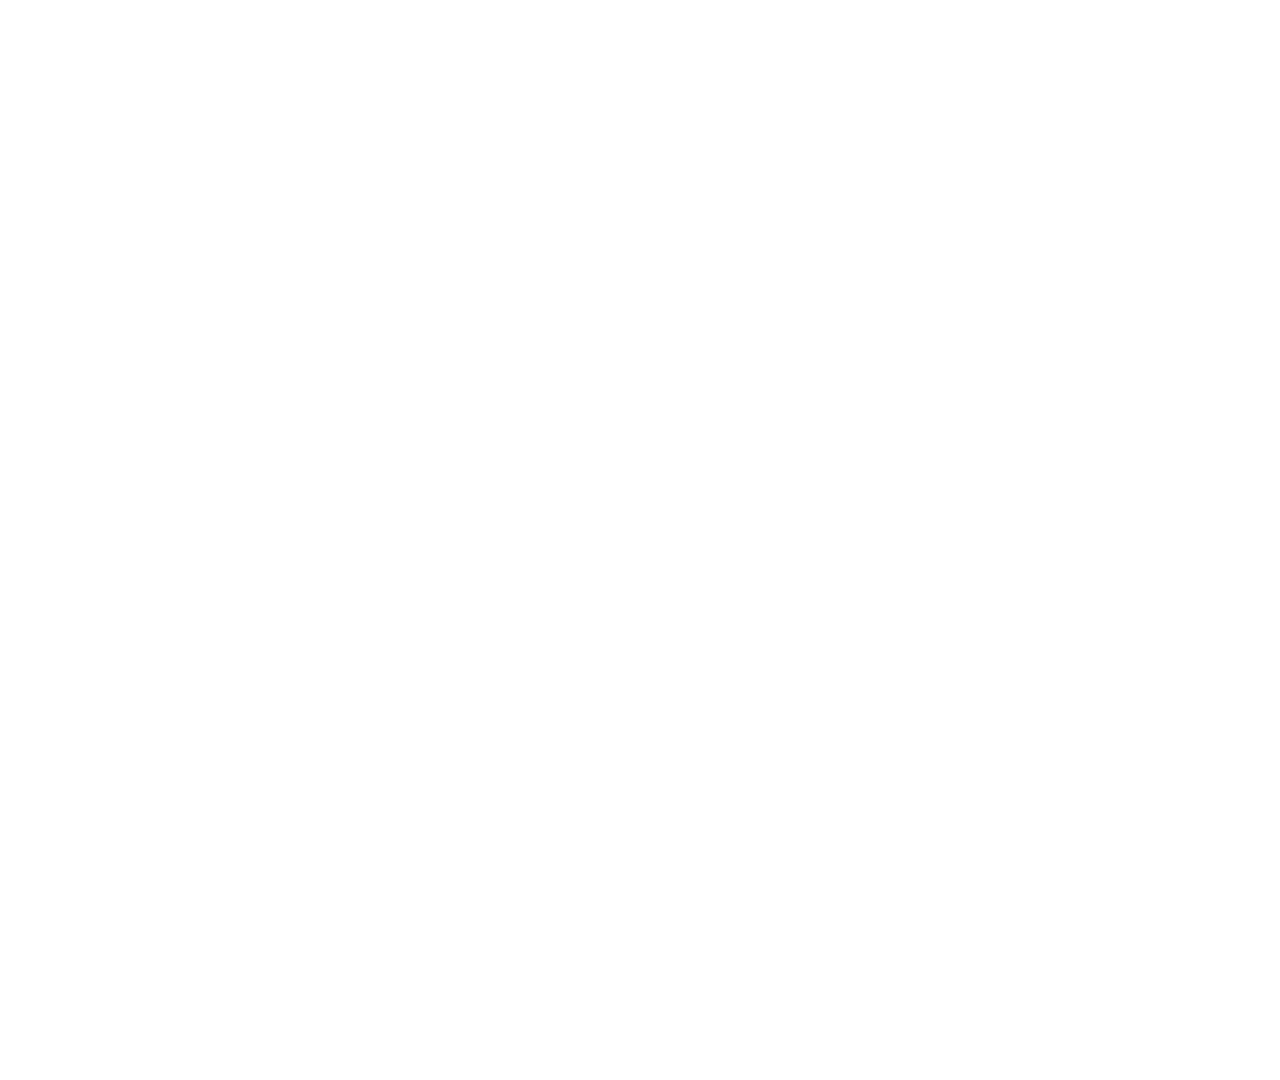
==== overlays/alerts.html @ 474c5b46 "Make overlay motion faster and smoother Replace steps() timing with shared easing curves, speed up t" ====
<!doctype html>
<html lang="en">
<head>
  <meta charset="utf-8">
  <meta name="viewport" content="width=1920, height=1080">
  <title>Vasper Alerts</title>
  <link rel="stylesheet" href="../shared/crt.css">
  <style>
    .stage {
      position: absolute;
      top: 80px;
      left: 50%;
      transform: translateX(-50%);
    }

    .alert {
      display: grid;
      grid-template-columns: auto 1fr;
      align-items: center;
      gap: 36px;
      min-width: 760px;
      max-width: 1100px;
      padding: 36px 48px 36px 36px;
      animation: drop-in 0.45s var(--ease-bounce) both;
    }
    .alert.is-leaving { animation: drop-out 0.3s var(--ease-in) both; }

    @keyframes drop-in  { from { transform: translate3d(0, -320px, 0); } }
    @keyframes drop-out { to   { transform: translate3d(0, -320px, 0); opacity: 0; } }

    .alert__icon {
      width: 120px;
      height: 120px;
      image-rendering: pixelated;
      animation: bob 0.6s ease-in-out infinite alternate;
    }
    @keyframes bob { to { transform: translate3d(0, -10px, 0); } }

    .alert__kicker {
      font-family: var(--font-display);
      font-size: 22px;
      color: var(--pink);
      margin-bottom: 18px;
    }

    .alert__headline {
      font-family: var(--font-display);
      font-size: 40px;
      line-height: 1.3;
      color: var(--paper);
    }

    .alert__detail {
      margin-top: 14px;
      font-size: 36px;
      color: var(--cyan);
      overflow-wrap: anywhere;
    }

    /* Screen flash when an alert lands */
    .flash {
      position: fixed;
      inset: 0;
      background: var(--paper);
      opacity: 0;
      pointer-events: none;
    }
    .flash.is-on { animation: flash 0.35s ease-out; }
    @keyframes flash { 0% { opacity: 0.35; } 100% { opacity: 0; } }
  </style>
</head>
<body>
  <div class="flash" id="flash"></div>
  <div class="stage" id="stage" aria-live="assertive"></div>

  <script type="module">
    import { connectChat, param } from "../shared/twitch-irc.js";

    const channel = param("channel", "its_vasper");
    const duration = Number(param("duration", "7")) * 1000;
    const soundOn = param("sound", "1") !== "0";
    const volume = Math.min(1, Math.max(0, Number(param("volume", "0.25"))));
    const minBits = Number(param("minbits", "1"));

    /* ---------- Pixel icons: one character per pixel ---------- */
    const COLORS = { P: "#ff6fb5", p: "#ffc2e2", B: "#4f9dff", b: "#9be7ff", W: "#f6efff", Y: "#ffd36f", V: "#5b2f94", K: "#140a24" };
    const ICONS = {
      heart: [
        "..PP...PP..",
        ".PpPP.PPPP.",
        "PpWPPPPPPPP",
        "PpPPPPPPPPP",
        "PPPPPPPPPPP",
        ".PPPPPPPPP.",
        "..PPPPPPP..",
        "...PPPPP...",
        "....PPP....",
        ".....P.....",
      ],
      star: [
        ".....Y.....",
        "....YYY....",
        "....YWY....",
        "YYYYYYYYYYY",
        ".YYYYYYYYY.",
        "..YYYYYYY..",
        "..YYY.YYY..",
        ".YYY...YYY.",
        ".YY.....YY.",
        "Y.........Y",
      ],
      gift: [
        "..PP...PP..",
        "...PP.PP...",
        "BBBBBPBBBBB",
        "BbbbbPbbbbB",
        "BBBBBPBBBBB",
        ".BbbbPbbbB.",
        ".BbbbPbbbB.",
        ".BbbbPbbbB.",
        ".BbbbPbbbB.",
        ".BBBBBBBBB.",
      ],
      sword: [
        ".........WW",
        "........WbW",
        ".......WbW.",
        "......WbW..",
        ".Y...WbW...",
        "..Y.WbW....",
        "...YbW.....",
        "..VVY......",
        ".VV..Y.....",
        "VV.........",
      ],
    };

    function drawIcon(name) {
      const rows = ICONS[name];
      const canvas = document.createElement("canvas");
      canvas.width = rows[0].length;
      canvas.height = rows.length;
      canvas.className = "alert__icon";
      const ctx = canvas.getContext("2d");
      rows.forEach((row, y) => [...row].forEach((ch, x) => {
        if (!COLORS[ch]) return;
        ctx.fillStyle = COLORS[ch];
        ctx.fillRect(x, y, 1, 1);
      }));
      return canvas;
    }

    /* ---------- 8-bit jingle with Web Audio (square wave, no files) ---------- */
    let audio;
    function jingle(notes) {
      if (!soundOn) return;
      try {
        audio ??= new AudioContext();
        let t = audio.currentTime + 0.02;
        notes.forEach((freq) => {
          const osc = audio.createOscillator();
          const gain = audio.createGain();
          osc.type = "square";
          osc.frequency.value = freq;
          gain.gain.setValueAtTime(volume, t);
          gain.gain.exponentialRampToValueAtTime(0.001, t + 0.12);
          osc.connect(gain).connect(audio.destination);
          osc.start(t);
          osc.stop(t + 0.13);
          t += 0.09;
        });
      } catch { /* audio blocked: alerts still show */ }
    }
    const C5 = 523, E5 = 659, G5 = 784, C6 = 1047, A5 = 880, D6 = 1175;

    /* ---------- Copy for each event ---------- */
    const COPY = {
      sub:     (e) => ({ kicker: "NEW PARTY MEMBER", headline: `${e.user} subscribed!`, icon: "heart", notes: [C5, E5, G5, C6] }),
      resub:   (e) => ({ kicker: `LEVEL ${e.months}`, headline: `${e.user} resubscribed!`, detail: e.text, icon: "heart", notes: [E5, G5, C6, E5 * 2] }),
      subgift: (e) => ({ kicker: "ITEM GET!", headline: `${e.user} gifted a sub`, detail: e.to ? `to ${e.to}` : "", icon: "gift", notes: [G5, C6, E5, G5, C6] }),
      raid:    (e) => ({ kicker: "A WILD PARTY APPEARS", headline: `${e.user} is raiding!`, detail: `with ${e.amount} adventurers`, icon: "sword", notes: [C5, C5, G5, A5, G5, D6] }),
      cheer:   (e) => ({ kicker: `+${e.amount} BITS`, headline: `${e.user} cheered!`, detail: e.text.replace(/\bcheer\d+\b/gi, "").trim(), icon: "star", notes: [A5, C6, D6] }),
    };

    /* ---------- Queue: one alert at a time ---------- */
    const stage = document.getElementById("stage");
    const flash = document.getElementById("flash");
    const queue = [];
    let busy = false;

    function enqueue(event) {
      const build = COPY[event.type];
      if (!build) return;
      if (event.type === "cheer" && event.amount < minBits) return;
      queue.push(build(event));
      if (!busy) showNext();
    }

    function showNext() {
      const item = queue.shift();
      if (!item) { busy = false; return; }
      busy = true;

      const box = document.createElement("div");
      box.className = "alert pixel-box pixel-box--pink";

      const text = document.createElement("div");
      const kicker = Object.assign(document.createElement("p"), { className: "alert__kicker", textContent: item.kicker });
      const headline = Object.assign(document.createElement("p"), { className: "alert__headline chroma", textContent: item.headline });
      text.append(kicker, headline);
      if (item.detail) {
        text.append(Object.assign(document.createElement("p"), { className: "alert__detail", textContent: item.detail }));
      }

      box.append(drawIcon(item.icon), text);
      stage.replaceChildren(box);

      flash.classList.remove("is-on");
      void flash.offsetWidth;            // restart the flash animation
      flash.classList.add("is-on");
      jingle(item.notes);

      setTimeout(() => {
        box.classList.add("is-leaving");
        setTimeout(() => { box.remove(); showNext(); }, 450);
      }, duration);
    }

    /* Lets other tools trigger alerts: window.postMessage({ vasperAlert: {...} }) */
    window.addEventListener("message", (e) => {
      if (e.data && e.data.vasperAlert) enqueue(e.data.vasperAlert);
    });

    /* ---------- Test mode: ?test=1 cycles every alert ---------- */
    if (param("test") === "1") {
      const samples = [
        { type: "sub", user: "pixelpirate" },
        { type: "raid", user: "RetroGamingSessions", amount: 42 },
        { type: "cheer", user: "mana_potion", amount: 500, text: "Cheer500 for the Kraid fight" },
        { type: "subgift", user: "koopa_kid", to: "save_state" },
        { type: "resub", user: "bluebomber", months: 12, text: "one year of CRT vibes" },
      ];
      let i = 0;
      const loop = () => { enqueue(samples[i++ % samples.length]); setTimeout(loop, duration + 1500); };
      loop();
    } else {
      connectChat(channel, { onEvent: enqueue });
    }
  </script>
</body>
</html>
---- shared/crt.css ----
/* ==========================================================
   its_Vasper overlays: shared tokens + CRT layer
   Everything is sized for a 1920x1080 OBS browser source.
   ========================================================== */

@import url("https://fonts.googleapis.com/css2?family=Press+Start+2P&family=VT323&display=swap");

:root {
  /* Palette pulled from the channel avatar: blue figure on pink/purple stripes */
  --ink: #140a24;
  --ink-90: rgba(20, 10, 36, 0.92);
  --plum: #2c1450;
  --violet: #5b2f94;
  --orchid: #9b5bd6;
  --pink: #ff6fb5;
  --pink-soft: #ffc2e2;
  --blue: #4f9dff;
  --cyan: #9be7ff;
  --paper: #f6efff;

  --px: 4px;                         /* one "pixel" of the grid */
  --font-display: "Press Start 2P", monospace;
  --font-body: "VT323", monospace;

  /* Motion curves: quick out, soft landing */
  --ease-out: cubic-bezier(0.16, 1, 0.3, 1);
  --ease-in: cubic-bezier(0.7, 0, 0.84, 0);
  --ease-bounce: cubic-bezier(0.34, 1.56, 0.64, 1);
}

* { box-sizing: border-box; margin: 0; padding: 0; }

html, body {
  width: 1920px;
  height: 1080px;
  overflow: hidden;
  background: transparent;           /* OBS keeps transparent pixels transparent */
  color: var(--paper);
  font-family: var(--font-body);
  -webkit-font-smoothing: none;
  image-rendering: pixelated;
}

/* ---------- Pixel dialog box (notched corners, no images) ---------- */
.pixel-box {
  position: relative;
  background: var(--ink-90);
  box-shadow:
    0 calc(var(--px) * -1) 0 0 var(--paper),
    0 var(--px) 0 0 var(--paper),
    calc(var(--px) * -1) 0 0 0 var(--paper),
    var(--px) 0 0 0 var(--paper),
    /* hard drop shadow, offset by two pixels */
    calc(var(--px) * 2) calc(var(--px) * 3) 0 0 rgba(0, 0, 0, 0.45);
}

/* Scanlines live inside each box, so transparent overlays never dim the game */
.pixel-box::after {
  content: "";
  position: absolute;
  inset: 0;
  pointer-events: none;
  background: repeating-linear-gradient(
    to bottom,
    rgba(0, 0, 0, 0) 0 2px,
    rgba(0, 0, 0, 0.28) 3px,
    rgba(0, 0, 0, 0) 4px
  );
}

.pixel-box--pink {
  box-shadow:
    0 calc(var(--px) * -1) 0 0 var(--pink),
    0 var(--px) 0 0 var(--pink),
    calc(var(--px) * -1) 0 0 0 var(--pink),
    var(--px) 0 0 0 var(--pink),
    calc(var(--px) * 2) calc(var(--px) * 3) 0 0 rgba(0, 0, 0, 0.45);
}

/* ---------- CRT layer: scanlines + vignette + flicker ---------- */
.crt {
  position: fixed;
  inset: 0;
  pointer-events: none;
  z-index: 100;
}

.crt::before {
  content: "";
  position: absolute;
  inset: 0;
  background: repeating-linear-gradient(
    to bottom,
    rgba(0, 0, 0, 0) 0,
    rgba(0, 0, 0, 0) 2px,
    rgba(0, 0, 0, 0.22) 3px,
    rgba(0, 0, 0, 0) 4px
  );
  animation: crt-flicker 6s infinite steps(1);
}

/* Vignette only on full-screen scenes; transparent overlays skip it */
.crt--vignette::after {
  content: "";
  position: absolute;
  inset: 0;
  background: radial-gradient(ellipse at center, rgba(0, 0, 0, 0) 58%, rgba(0, 0, 0, 0.55) 100%);
}

@keyframes crt-flicker {
  0%, 100% { opacity: 1; }
  47%      { opacity: 0.85; }
  48%      { opacity: 1; }
  82%      { opacity: 0.92; }
}

/* RGB split for headline text */
.chroma {
  text-shadow:
    -2px 0 rgba(255, 111, 181, 0.85),
     2px 0 rgba(79, 157, 255, 0.85);
}

.blink { animation: blink 1s infinite steps(1); }
@keyframes blink { 50% { opacity: 0; } }

@media (prefers-reduced-motion: reduce) {
  *, *::before, *::after { animation-duration: 0.01ms !important; animation-iteration-count: 1 !important; }
}
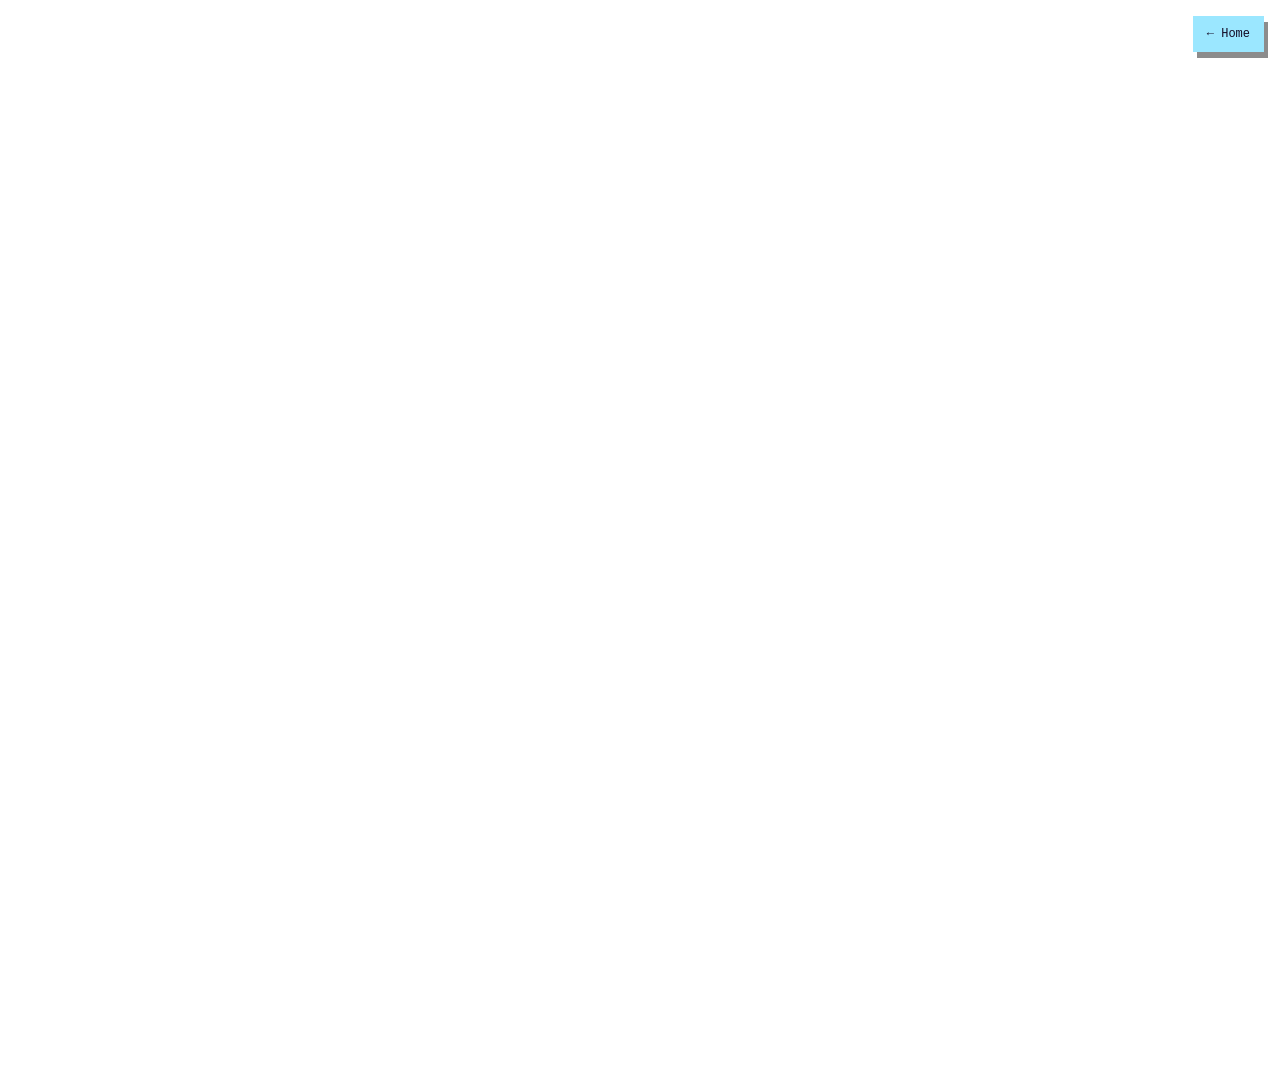
==== commit 0e19274c: "Add a Home button and fix scrolling on the demo page Previews no longer use transformed 1920x1080 if" ====
--- a/overlays/alerts.html
+++ b/overlays/alerts.html
@@ -4,7 +4,7 @@
   <meta charset="utf-8">
   <meta name="viewport" content="width=1920, height=1080">
   <title>Vasper Alerts</title>
-  <link rel="stylesheet" href="../shared/crt.css">
+  <link rel="stylesheet" href="../shared/crt.css?v=7">
   <style>
     .stage {
       position: absolute;
@@ -74,7 +74,9 @@
   <div class="stage" id="stage" aria-live="assertive"></div>
 
   <script type="module">
-    import { connectChat, param } from "../shared/twitch-irc.js";
+    import { connectChat, param } from "../shared/twitch-irc.js?v=7";
+    import { setupStage } from "../shared/stage.js?v=7";
+    setupStage();
 
     const channel = param("channel", "its_vasper");
     const duration = Number(param("duration", "7")) * 1000;
--- a/shared/crt.css
+++ b/shared/crt.css
@@ -30,11 +30,21 @@
 
 * { box-sizing: border-box; margin: 0; padding: 0; }
 
-html, body {
+html {
+  width: 100%;
+  height: 100%;
+  overflow: hidden;
+  background: transparent;           /* OBS keeps transparent pixels transparent */
+}
+
+/* The body is the 1920x1080 stage; shared/stage.js scales it to fit the window */
+body {
+  position: relative;
   width: 1920px;
   height: 1080px;
   overflow: hidden;
-  background: transparent;           /* OBS keeps transparent pixels transparent */
+  transform-origin: 0 0;
+  background: transparent;
   color: var(--paper);
   font-family: var(--font-body);
   -webkit-font-smoothing: none;
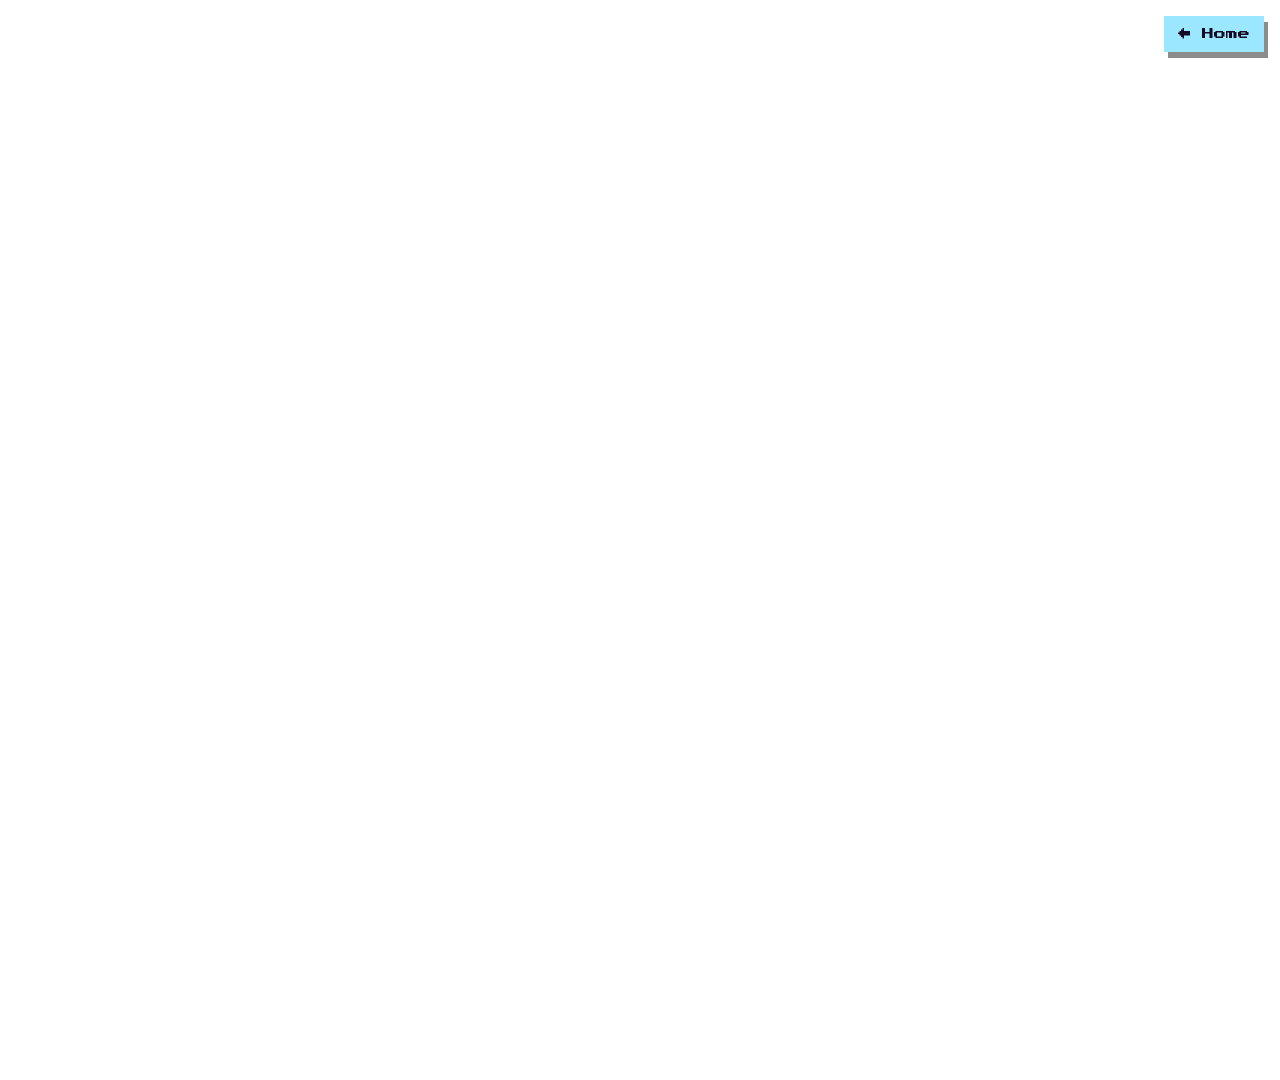
==== commit a35dbf3e: "Fix chat freeze, bundle fonts and harden page start-up - Chat: the trim loop never ended once the ol" ====
--- a/overlays/alerts.html
+++ b/overlays/alerts.html
@@ -4,13 +4,19 @@
   <meta charset="utf-8">
   <meta name="viewport" content="width=1920, height=1080">
   <title>Vasper Alerts</title>
-  <link rel="stylesheet" href="../shared/crt.css?v=7">
+  <link rel="stylesheet" href="../shared/crt.css?v=8">
+  <link rel="preload" href="../shared/fonts/PressStart2P-Regular.woff" as="font" type="font/woff" crossorigin>
+  <link rel="preload" href="../shared/fonts/VT323-Regular.woff" as="font" type="font/woff" crossorigin>
   <style>
+    /* Full-width row that centres the alert, so the box can use up to its
+       max-width instead of being squeezed to half the screen */
     .stage {
       position: absolute;
       top: 80px;
-      left: 50%;
-      transform: translateX(-50%);
+      left: 0;
+      right: 0;
+      display: flex;
+      justify-content: center;
     }
 
     .alert {
@@ -45,7 +51,7 @@
 
     .alert__headline {
       font-family: var(--font-display);
-      font-size: 40px;
+      font-size: 32px;
       line-height: 1.3;
       color: var(--paper);
     }
@@ -74,9 +80,9 @@
   <div class="stage" id="stage" aria-live="assertive"></div>
 
   <script type="module">
-    import { connectChat, param } from "../shared/twitch-irc.js?v=7";
-    import { setupStage } from "../shared/stage.js?v=7";
-    setupStage();
+    import { connectChat, param } from "../shared/twitch-irc.js?v=8";
+    import * as stageSetup from "../shared/stage.js?v=8";
+    try { (stageSetup.setupStage || stageSetup.fitStage)?.(); } catch (e) { console.warn("stage setup skipped", e); }
 
     const channel = param("channel", "its_vasper");
     const duration = Number(param("duration", "7")) * 1000;
--- a/shared/crt.css
+++ b/shared/crt.css
@@ -3,7 +3,18 @@
    Everything is sized for a 1920x1080 OBS browser source.
    ========================================================== */
 
-@import url("https://fonts.googleapis.com/css2?family=Press+Start+2P&family=VT323&display=swap");
+/* Fonts live in the repo (Latin subset, SIL OFL), so there is no
+   request chain to Google Fonts and overlays load fast in OBS */
+@font-face {
+  font-family: "Press Start 2P";
+  src: url("fonts/PressStart2P-Regular.woff") format("woff");
+  font-display: swap;
+}
+@font-face {
+  font-family: "VT323";
+  src: url("fonts/VT323-Regular.woff") format("woff");
+  font-display: swap;
+}
 
 :root {
   /* Palette pulled from the channel avatar: blue figure on pink/purple stripes */
